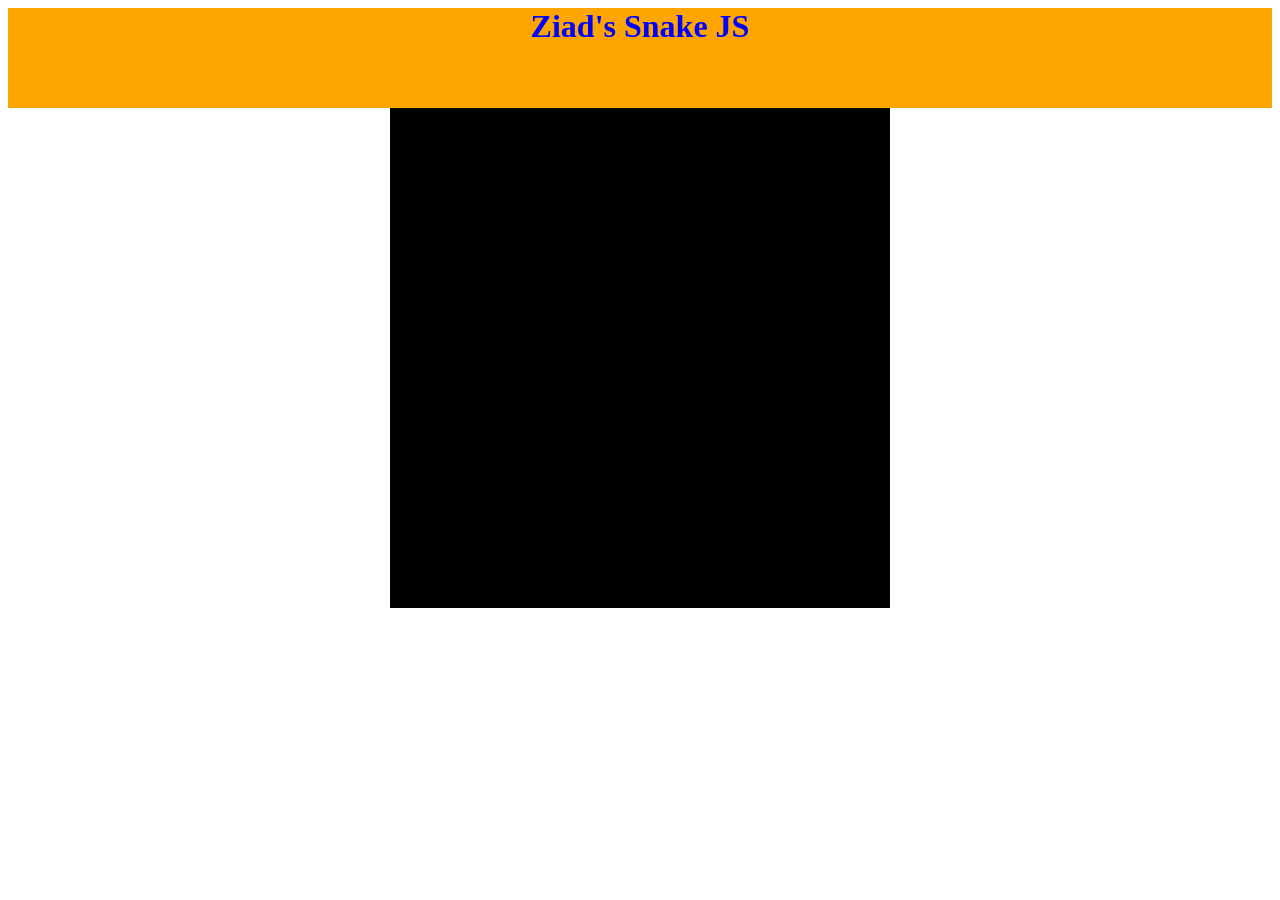
==== snakeJS.html @ 4e84130c "created the base of the program. I wrote some  basic HTML to allow me to manipulate it with JS  I pu" ====
<html>
<head>
	<title>Ziad's Snake JS</title>
	<link rel="stylesheet" href="css/snakeJSmain.css">
	<script src="src/snakeJS.js"></script>
	<script src="src/snakeJSView.js"></script>
</head>
<body>
	<div class="header"><h1> Ziad's Snake JS </h1></div>

	<section class="canvas-holder">
		<canvas class="snake-screen" width="500" height="500"> </canvas>
	</section>
</body>
</html>
---- css/snakeJSmain.css ----
.header {
	text-align: center;
	color: blue;
	height: 100px;
	background-color: orange;
}
 
.canvas-holder{
	text-align: center;
}
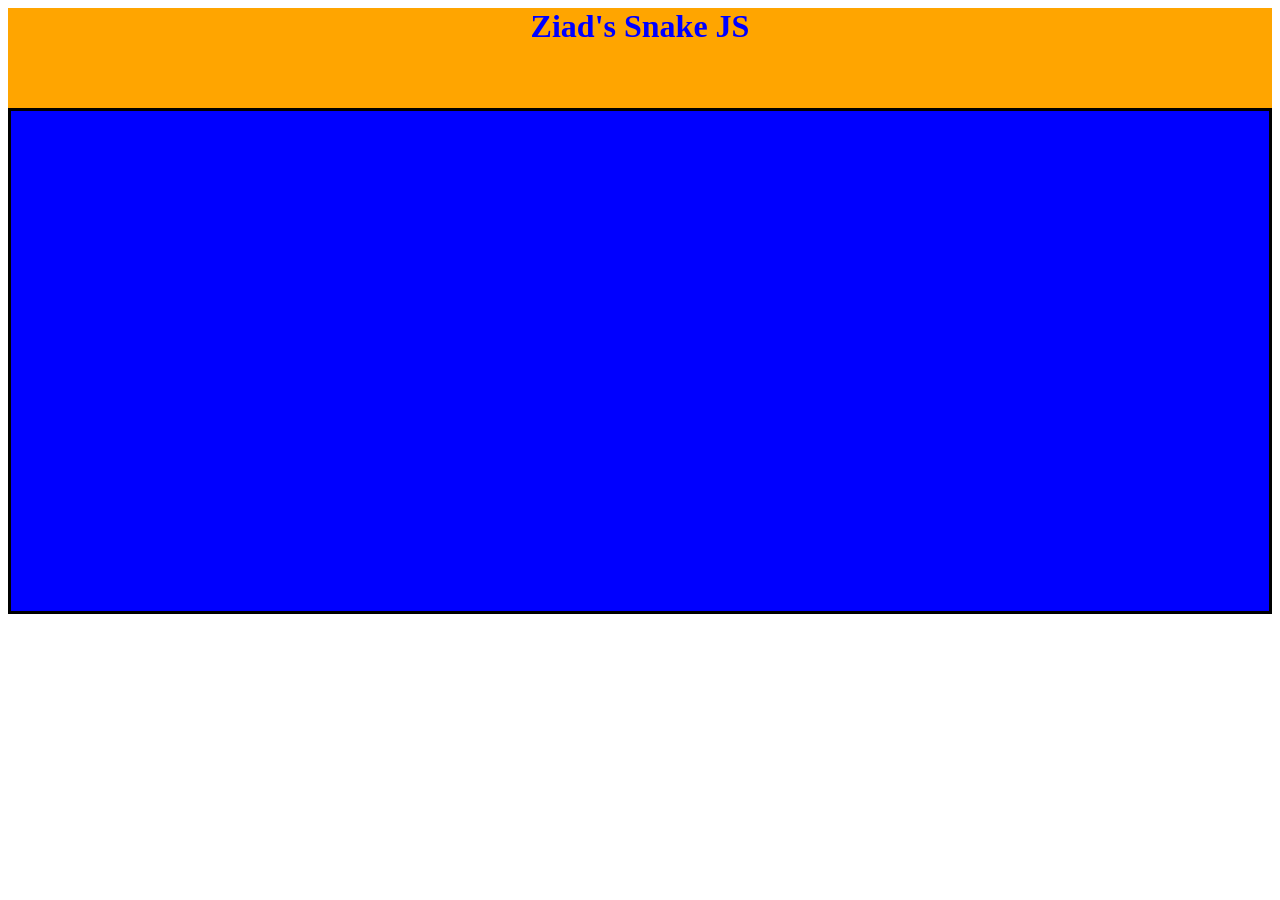
==== commit d0a53ef9: "*refactoring and restructuring some naming conventions   *Looked over code with Salar to consider so" ====
--- a/snakeJS.html
+++ b/snakeJS.html
@@ -3,7 +3,8 @@
 	<title>Ziad's Snake JS</title>
 	<link rel="stylesheet" href="css/snakeJSmain.css">
 	<script src="src/snakeJS.js"></script>
-	<script src="src/snakeJSView.js"></script>
+	<script src="src/canvas.js"></script>
+	<script src="src/snakeJSModel.js"></script>
 </head>
 <body>
 	<div class="header"><h1> Ziad's Snake JS </h1></div>
--- a/css/snakeJSmain.css
+++ b/css/snakeJSmain.css
@@ -7,4 +7,6 @@
  
 .canvas-holder{
 	text-align: center;
+	border-style: solid;
+	background-color: blue;
 }
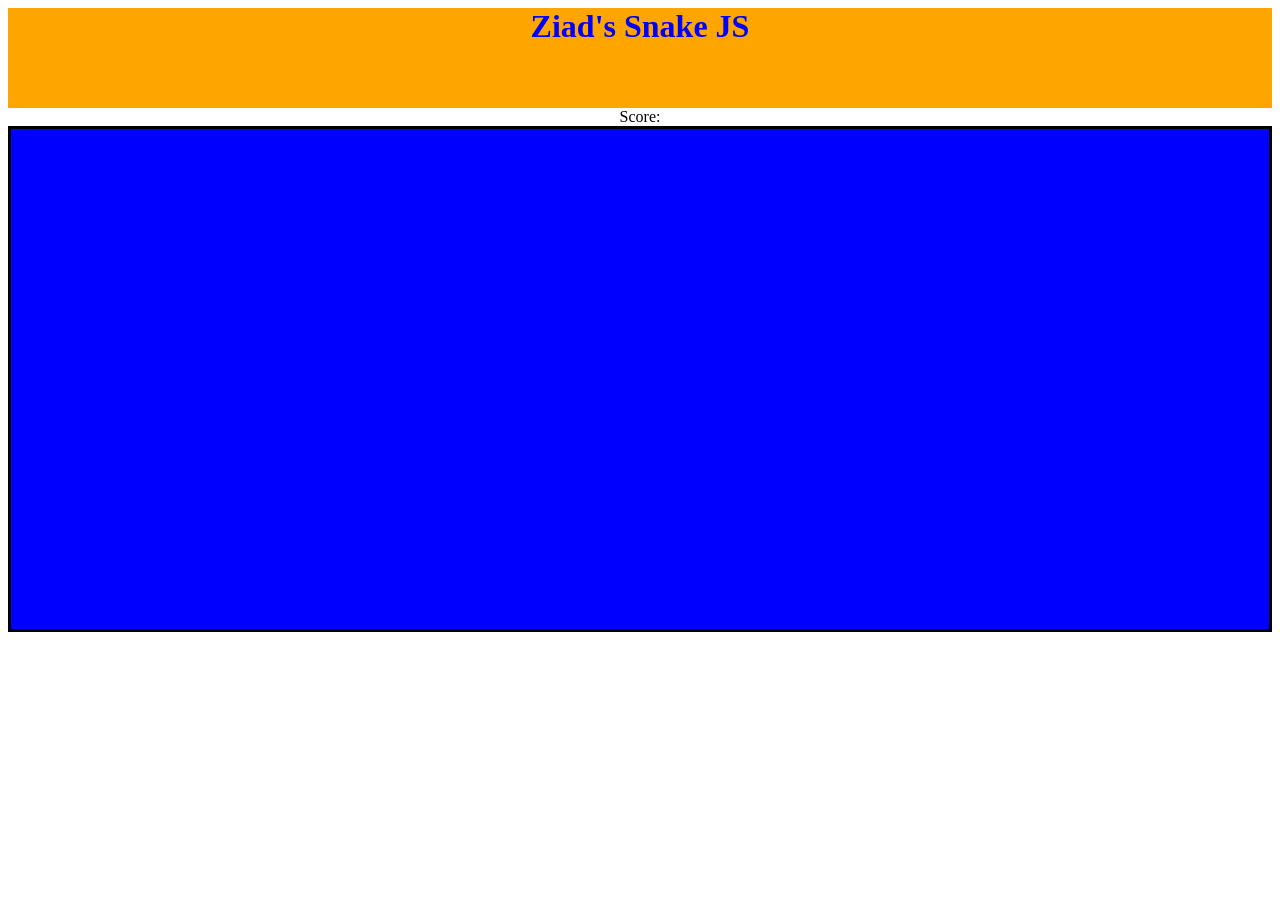
==== commit 4b35a81d: "Added functionality to show players score on the screen.   Score resets upon player loss.   Somehow " ====
--- a/snakeJS.html
+++ b/snakeJS.html
@@ -8,7 +8,7 @@
 </head>
 <body>
 	<div class="header"><h1> Ziad's Snake JS </h1></div>
-
+	<div class="score-board">Score: <span class="score-holder"></span> </div>
 	<section class="canvas-holder">
 		<canvas class="snake-screen" width="500" height="500"> </canvas>
 	</section>
--- a/css/snakeJSmain.css
+++ b/css/snakeJSmain.css
@@ -9,4 +9,8 @@
 	text-align: center;
 	border-style: solid;
 	background-color: blue;
+}
+
+.score-board{
+	text-align:center;
 }
